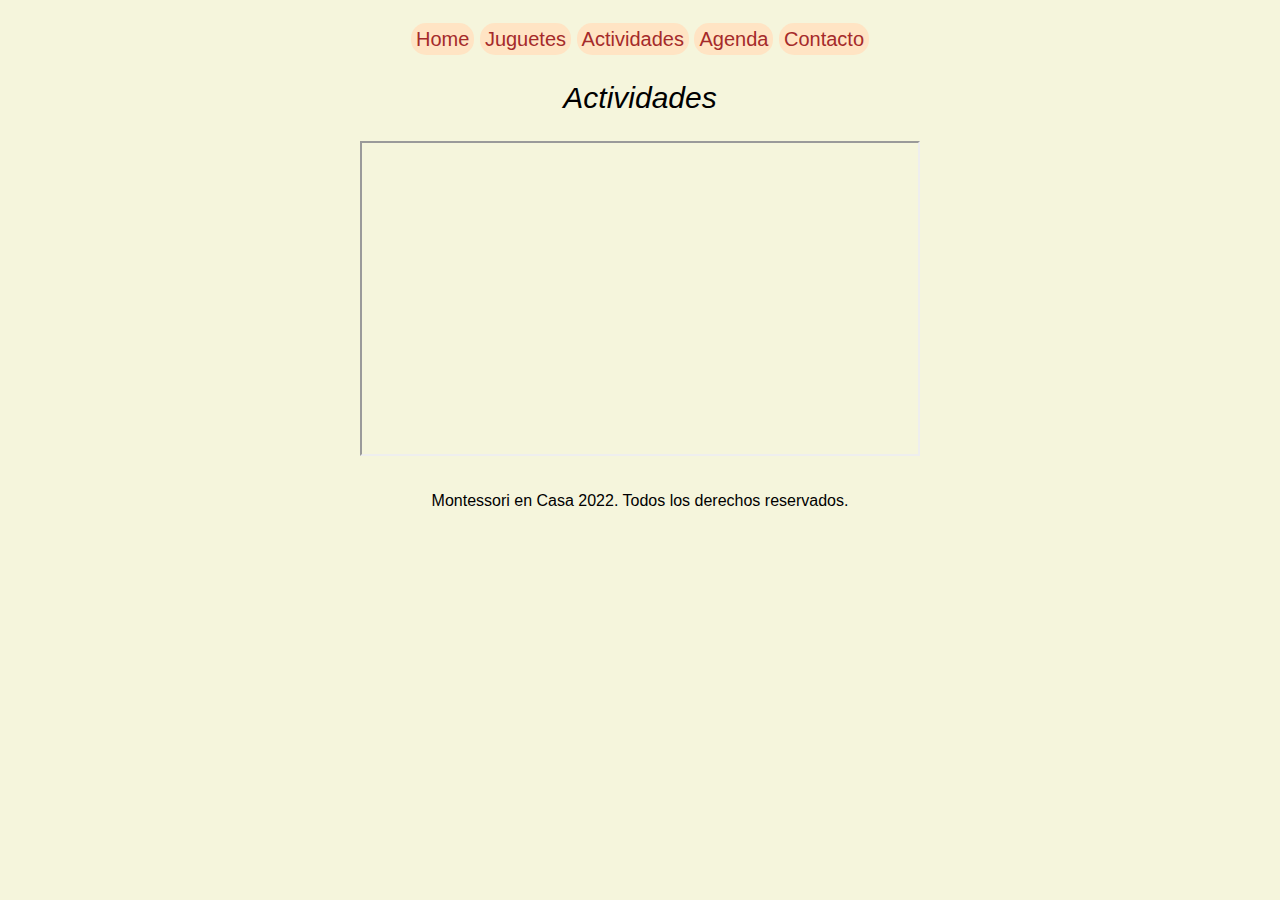
==== paginas/actividades.html @ c23e7299 "Add files via upload" ====
<!DOCTYPE html>
<html lang="en">
<head>
    <meta charset="UTF-8">
    <meta http-equiv="X-UA-Compatible" content="IE=edge">
    <meta name="viewport" content="width=device-width, initial-scale=1.0">
    <title>Actividades</title>
    <link rel="stylesheet" href="/CSS/style2.css">
</head>
<body>

    <nav id="menu">
        <div class="menu_categorias">
            <a href="../index.html">Home</a>
            <a href="/paginas/juguetes.html">Juguetes</a>
            <a href="/paginas/actividades.html">Actividades</a>
            <a href="/paginas/agenda.html">Agenda</a>
            <a href="/paginas/contacto.html">Contacto</a>
        </div>
    </nav>

    <header id="titular">
        <div class="header__titulo">
            <p>Actividades</p>
        </div>
    </header>

    <main id="seccionActividades">
        <iframe width="560" height="315" src="https://www.youtube.com/embed/yBTlzSKF-Co" title="YouTube video player" frameborder="3" allow="accelerometer; autoplay; clipboard-write; encrypted-media; gyroscope; picture-in-picture" allowfullscreen class="videoActividades"></iframe>
    </main>
    
    <footer id="legales">
        <div class="legales_copy">
            <p>Montessori en Casa 2022. Todos los derechos reservados.</p>
        </div>
    </footer>


</body>
</html>
---- CSS/style2.css ----
*{
    padding: 2px;
    margin: 0px;
    box-sizing: border-box;
    font-family: 'Gill Sans', 'Gill Sans MT', Calibri, 'Trebuchet MS', sans-serif;
}

body {
    background-color: beige;
}

#montessori-container {
    display: grid;
    grid-template-columns: 1fr;
    grid-template-rows: 30px 80px auto 30px 20px;
    height: 100vh;

}

#titular {
    margin-bottom: 10px;
    display: flex;
    justify-content: center;
    font-size: 30px;
    font-style: oblique;
}

#menu {
    margin-top: 20px;
    margin-bottom: 20px;
    display: flex;
    justify-content: center;
    align-items: center;
    font-size: 20px;
}

#menu .menu_opt a {
    background-color: bisque;
    padding: 5px;
    border-radius: 15px;
    text-decoration: none;
    color: brown;
    text-align: center;
}

@media (max-width: 768px) {
    #menu .menu_opt a {
        display: block;
        
    }
}

#portada {
    display: flex;
    align-items: center;
    justify-content: center;

}

#portada .bordesRedondeados {
    border-radius: 20px;
    display: block;
    margin: 10px auto;
    width: 100%;
    height: auto;
    padding: 5px;
}

#redes {
    display: flex;
    align-items: center;
    justify-content: center;

}

#legales {
    display: flex;
    align-items: center;
    justify-content: center;
}

#menu .menu_categorias a {
    background-color: bisque;
    padding: 5px;
    border-radius: 15px;
    text-decoration: none;
    color: brown;
    text-align: center;
}

#seccionJuguetes .grid-juguetes {
    background-color: white;
    border-radius: 20px;
    margin-top: 20px;
    margin-bottom: 20px;
    display: grid;
    grid-template-columns: 1fr 1fr 1fr;
    grid-template-rows: 1fr 1fr;
    gap: 10px;
}

#seccionJuguetes .grid-juguetes .juguetes-item {
    display: flex;
    padding: 10px;
    justify-content: center;
    align-items: center;
}

#seccionActividades {
    padding: 10px;
    margin-top: 10px;
    margin-bottom: 20px;
    display: flex;
    justify-content: center;
    align-items: center;
}

#seccionAgenda {
    padding: 10px;
    margin-bottom: 70px;
    margin-left: 10px;
}

#seccionAgenda p {
    font-size: 20px;
    font-weight: bold;
}

#seccionContacto form{
    display: flex;
    justify-content: center;
    align-items: center;
    margin-bottom: 20px;
}
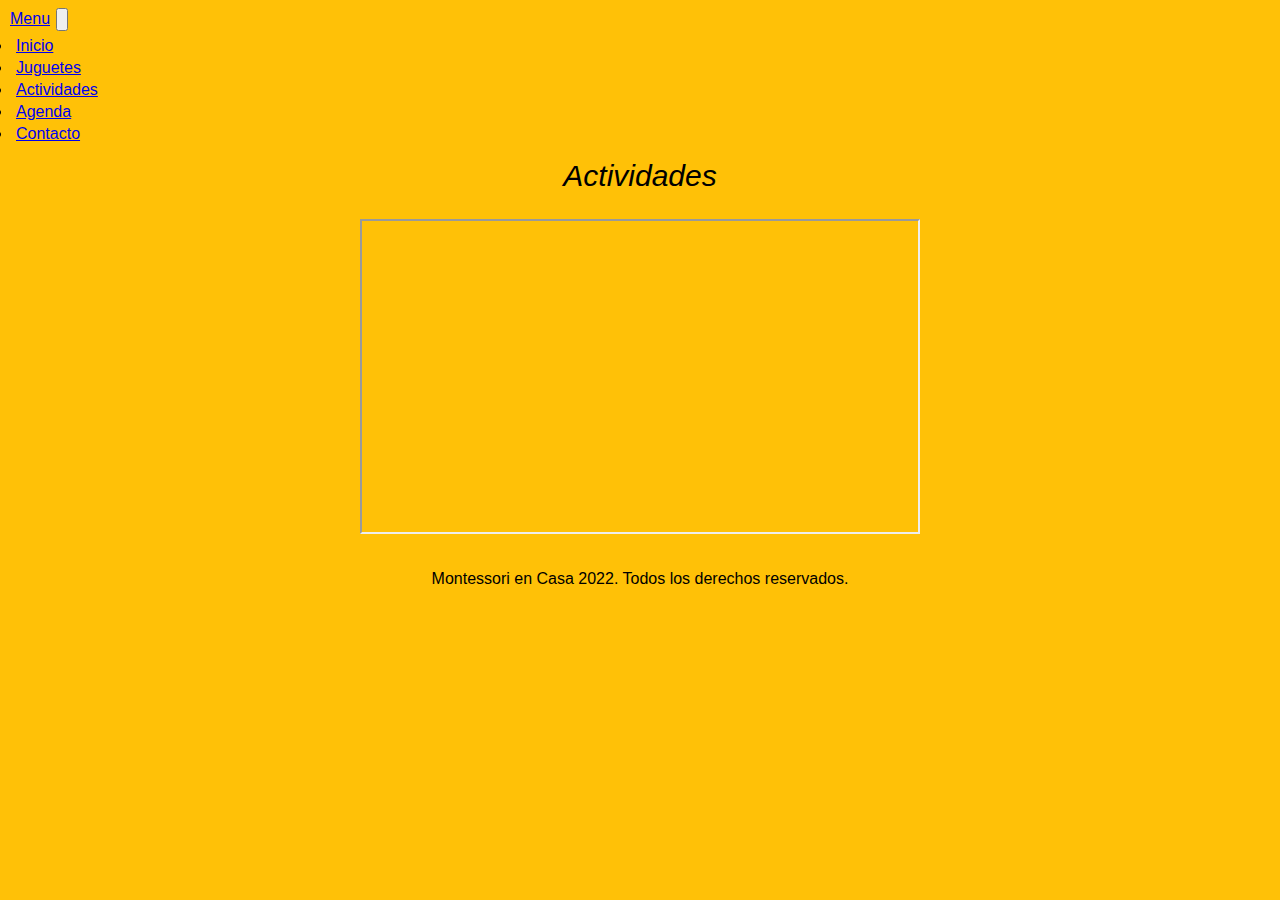
==== commit b8148595: "Add files via upload" ====
--- a/paginas/actividades.html
+++ b/paginas/actividades.html
@@ -5,19 +5,38 @@
     <meta http-equiv="X-UA-Compatible" content="IE=edge">
     <meta name="viewport" content="width=device-width, initial-scale=1.0">
     <title>Actividades</title>
-    <link rel="stylesheet" href="/CSS/style2.css">
+    <link rel="stylesheet" href="../CSS/style2.css">
+    <link href="https://cdn.jsdelivr.net/npm/bootstrap@5.2.0/dist/css/bootstrap.min.css" rel="stylesheet" integrity="sha384-gH2yIJqKdNHPEq0n4Mqa/HGKIhSkIHeL5AyhkYV8i59U5AR6csBvApHHNl/vI1Bx" crossorigin="anonymous">
 </head>
 <body>
 
-    <nav id="menu">
-        <div class="menu_categorias">
-            <a href="../index.html">Home</a>
-            <a href="/paginas/juguetes.html">Juguetes</a>
-            <a href="/paginas/actividades.html">Actividades</a>
-            <a href="/paginas/agenda.html">Agenda</a>
-            <a href="/paginas/contacto.html">Contacto</a>
+    <nav class="navbar navbar-expand-lg bg-gradient bg-warning bg-opacity-100">
+        <div class="container-fluid">
+          <a class="navbar-brand" href="#">Menu</a>
+          <button class="navbar-toggler" type="button" data-bs-toggle="collapse" data-bs-target="#navbarNav" aria-controls="navbarNav" aria-expanded="false" aria-label="Toggle navigation">
+            <span class="navbar-toggler-icon"></span>
+          </button>
+          <div class="collapse navbar-collapse" id="navbarNav">
+            <ul class="navbar-nav">
+              <li class="nav-item">
+                <a class="nav-link active" aria-current="page" href="../index.html">Inicio</a>
+              </li>
+              <li class="nav-item">
+                <a class="nav-link" href="juguetes.html">Juguetes</a>
+              </li>
+              <li class="nav-item">
+                <a class="nav-link" href="actividades.html">Actividades</a>
+              </li>
+              <li class="nav-item">
+                <a class="nav-link" href="agenda.html">Agenda</a>
+              </li>
+              <li class="nav-item">
+                <a class="nav-link" href="contacto.html">Contacto</a>
+              </li>
+            </ul>
+          </div>
         </div>
-    </nav>
+      </nav>
 
     <header id="titular">
         <div class="header__titulo">
@@ -35,6 +54,8 @@
         </div>
     </footer>
 
+    <script src="https://cdn.jsdelivr.net/npm/bootstrap@5.2.0/dist/js/bootstrap.bundle.min.js" integrity="sha384-A3rJD856KowSb7dwlZdYEkO39Gagi7vIsF0jrRAoQmDKKtQBHUuLZ9AsSv4jD4Xa" crossorigin="anonymous"></script>
+
 
 </body>
 </html>--- a/CSS/style2.css
+++ b/CSS/style2.css
@@ -6,15 +6,7 @@
 }
 
 body {
-    background-color: beige;
-}
-
-#montessori-container {
-    display: grid;
-    grid-template-columns: 1fr;
-    grid-template-rows: 30px 80px auto 30px 20px;
-    height: 100vh;
-
+    background-color: #ffc107;
 }
 
 #titular {
@@ -132,3 +124,7 @@
     align-items: center;
     margin-bottom: 20px;
 }
+
+.iconoSombra:hover {
+    box-shadow: 2px 2px 2px 2px black;
+}